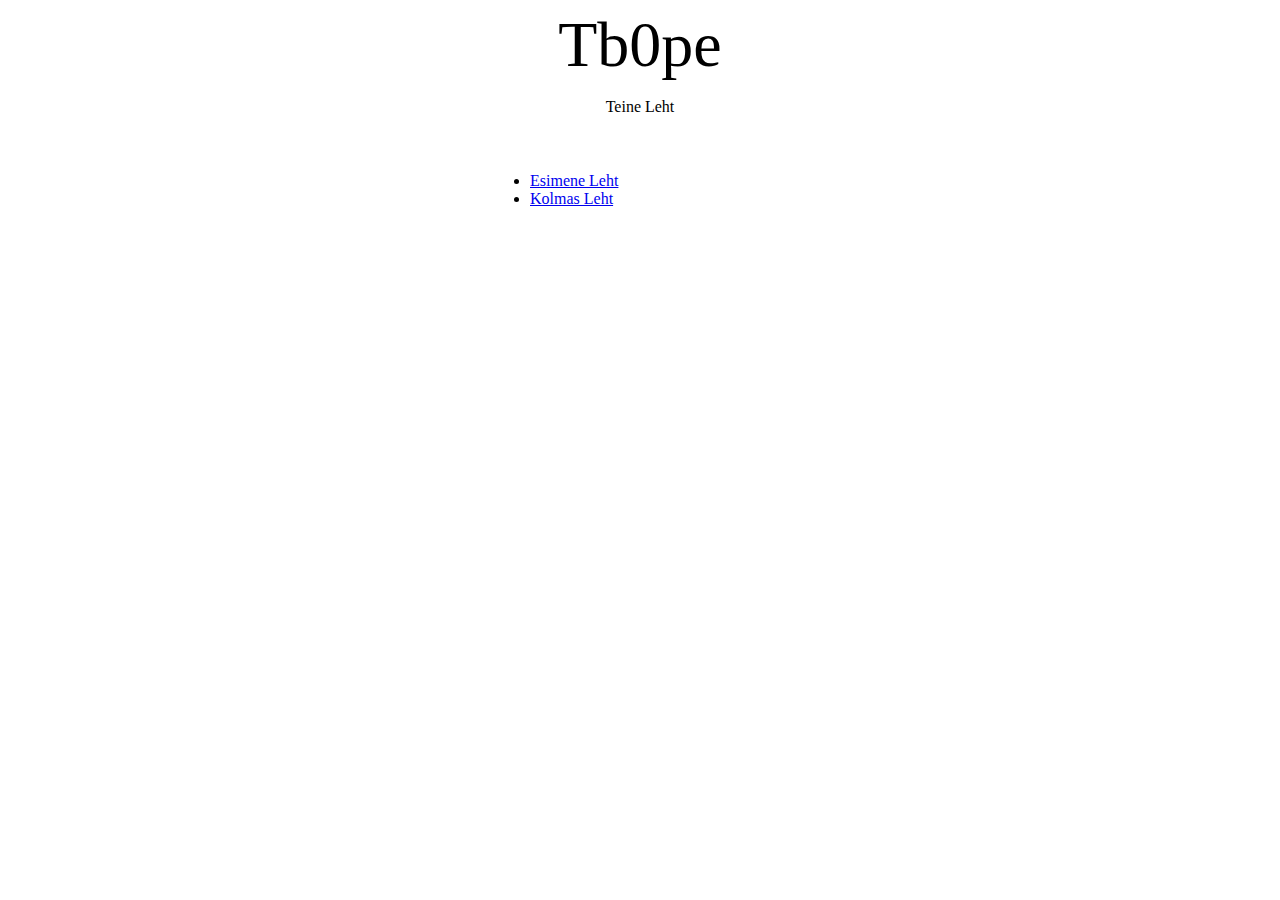
==== veebileht/index2.html @ bbf73b79 "on loodud kaust veebilehele failidega" ====
<!DOCTYPE html>
<html lang="en">
<head>
    <meta charset="UTF-8">
    <meta name="viewport" content="width=device-width, initial-scale=1.0">
    <title>Tb0pe</title>
    <link href="index2_style.css" rel="stylesheet" type="text/css" />
</head>
<body>
    <div class="meeskonna_konteiner">
        <p class="meeskond">Tb0pe</p>
        <p>Teine Leht</p>
    </div>
    <div class="lingid">
        <ul class="link-nimekiri">
            <li><a href="index.html">Esimene Leht</a></li>
            <li><a href="index3.html">Kolmas Leht</a></li>
          </ul>
    </div>
    <script src="script.js"></script>
</body>
</html>
---- veebileht/index2_style.css ----
html {
    height: 100%;
    width: 100%;
  }

.meeskonna_konteiner {
    text-align: center;
    margin-bottom: 20px;
}

.meeskond {
    font-size: 4rem;
    margin: 0;
}

.lingid {
    width: 300px;
    margin: 0 auto;
    padding: 20px;
}

.link-list {
    list-style: none;
    padding: 0;
    margin: 0;
}

.link-list li {
    margin-bottom: 10px;
  }
  
.link-list a {
    text-decoration: none;
    color: #007bff;
    font-size: 16px;
}
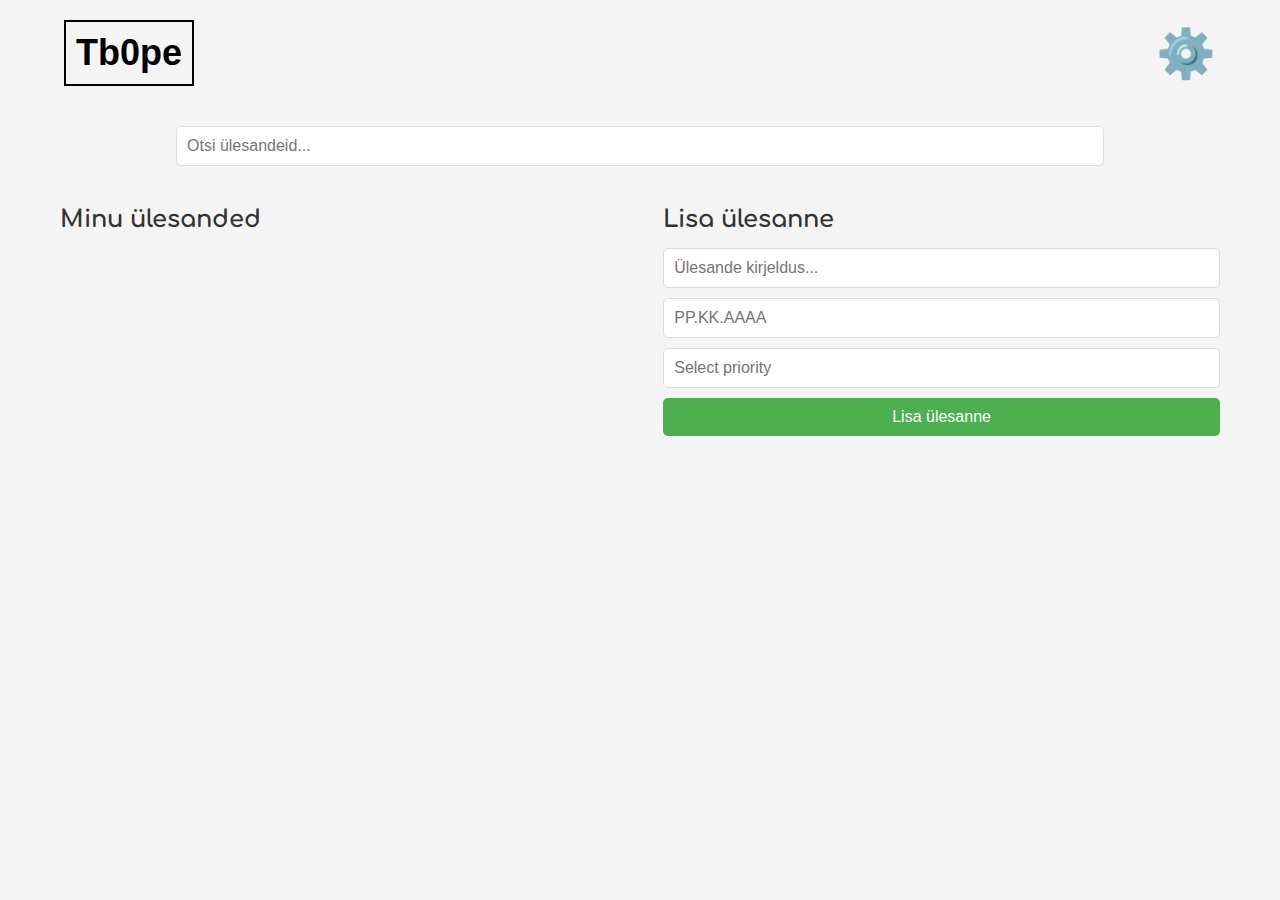
==== commit 51ede87c: "uuendatud index2.html koos cssi ja jsga" ====
--- a/veebileht/index2.html
+++ b/veebileht/index2.html
@@ -3,20 +3,49 @@
 <head>
     <meta charset="UTF-8">
     <meta name="viewport" content="width=device-width, initial-scale=1.0">
-    <title>Tb0pe</title>
-    <link href="index2_style.css" rel="stylesheet" type="text/css" />
+    <title>To-Do List</title>
+    <link rel="preconnect" href="https://fonts.googleapis.com">
+    <link rel="preconnect" href="https://fonts.gstatic.com" crossorigin>
+    <link href="https://fonts.googleapis.com/css2?family=Comfortaa:wght@300..700&display=swap" rel="stylesheet">
+    <link rel="stylesheet" href="css/index2_style.css">
+    <link rel="stylesheet" href="css/ühinestiil.css">
 </head>
 <body>
-    <div class="meeskonna_konteiner">
-        <p class="meeskond">Tb0pe</p>
-        <p>Teine Leht</p>
+    <header>
+        <a href="index.html" class="logo">Tb0pe</a>
+        <div class="settings-icon">⚙️</div>
+    </header>
+    <div class="container">
+        <search>
+            <input type="text" id="search" placeholder="Otsi ülesandeid..." oninput="searchTasks()">
+        </search>
+
+        <main>
+            <div class="main-content">
+                <!-- Vasak plokk ülesannete jaoks -->
+                <div class="tasks-list">
+                    <h2>Minu ülesanded</h2>
+                    <ul id="task-list"></ul>
+                </div>
+
+                <!-- Parem plokk ülesannete lisamiseks -->
+                <div class="add-task">
+                    <h2>Lisa ülesanne</h2>
+                    <input type="text" id="new-task" placeholder="Ülesande kirjeldus...">
+                    <input type="text" id="task-date" placeholder="PP.KK.AAAA" onfocus="this.type='date'" onblur="this.type='text'">
+                    <!-- Prioriteet -->
+                    <input type="text" id="priority" placeholder="Select priority" readonly onclick="togglePriority()">
+                    <div id="priority-options" class="priority-options">
+                        <div class="priority-option" onclick="setPriority('low')">Low</div>
+                        <div class="priority-option" onclick="setPriority('medium')">Medium</div>
+                        <div class="priority-option" onclick="setPriority('high')">High</div>
+                    </div>
+                    <button onclick="addTask()">Lisa ülesanne</button>
+                </div>
+            </div>
+        </main>
     </div>
-    <div class="lingid">
-        <ul class="link-nimekiri">
-            <li><a href="index.html">Esimene Leht</a></li>
-            <li><a href="index3.html">Kolmas Leht</a></li>
-          </ul>
-    </div>
+
     <script src="script.js"></script>
 </body>
 </html>--- a/veebileht/css/index2_style.css
+++ b/veebileht/css/index2_style.css
@@ -0,0 +1,216 @@
+/* Основные стили */
+* {
+    margin: 0;
+    padding: 0;
+    box-sizing: border-box;
+}
+
+body {
+    color: #333;
+}
+
+header {
+    display: flex;
+    justify-content: space-between;
+    width: 90%;
+    align-items: center;
+    margin: auto;
+    margin-top: 20px;
+    margin-bottom: 20px;
+}
+
+.logo {
+    font-family: Arial, sans-serif;
+    font-size: 36px;    
+    font-weight: bold;
+    border: 2px solid black;
+    padding: 10px;
+    text-align: center;
+    transition: transform 0.5s ease;
+}
+
+.logo:hover {
+    transform: scale(1.1) rotate(5deg);
+}
+
+.settings-icon {
+    font-size: 48px;
+    cursor: pointer;
+    transition: transform 0.5s ease;
+}
+
+.settings-icon:hover {
+    transform: rotate(360deg);
+}
+
+.container {
+    max-width: 1200px;
+    margin: 0 auto;
+    padding: 20px;
+}
+
+search {
+    text-align: center;
+    margin-bottom: 20px;
+}
+
+#search {
+    width: 80%;
+    padding: 10px;
+    font-size: 16px;
+    border-radius: 5px;
+    border: 1px solid #ddd;
+    margin-bottom: 20px;
+}
+
+.main-content {
+    display: flex;
+    justify-content: space-between;
+}
+
+.tasks-list, .add-task {
+    width: 48%;
+}
+
+h2 {
+    font-size: 24px;
+    margin-bottom: 15px;
+}
+
+ul {
+    list-style-type: none;
+}
+
+li {
+    background-color: #fff;
+    padding: 15px;
+    margin-bottom: 10px;
+    border-radius: 5px;
+    display: flex;
+    justify-content: space-between;
+    align-items: center;
+    box-shadow: 0 0 10px rgba(0, 0, 0, 0.1);
+}
+
+li button {
+    background-color: #f44336;
+    color: white;
+    border: none;
+    padding: 5px 10px;
+    border-radius: 5px;
+    cursor: pointer;
+    width: 20%;
+}
+
+li button:hover {
+    background-color: #d32f2f;
+}
+
+/* Стили для формы добавления */
+input[type="text"] {
+    width: 100%;
+    padding: 10px;
+    margin-bottom: 10px;
+    font-size: 16px;
+    border: 1px solid #ddd;
+    border-radius: 5px;
+}
+
+input[type="date"] {
+    width: 100%;
+    padding: 10px;
+    margin-bottom: 10px;
+    font-size: 16px;
+    border: 1px solid #ddd;
+    border-radius: 5px;
+}
+
+button {
+    width: 100%;
+    padding: 10px;
+    background-color: #4CAF50;
+    color: white;
+    border: none;
+    border-radius: 5px;
+    font-size: 16px;
+    cursor: pointer;
+    
+}
+
+button:hover {
+    background-color: #45a049;
+    transition: 0.5s;
+}
+
+#priority {
+    width: 100%;
+    padding: 10px;
+    margin-bottom: 10px;
+    font-size: 16px;
+    border: 1px solid #ddd;
+    border-radius: 5px;
+    cursor: pointer;
+}
+
+#priority-options {
+    display: none;
+    background-color: #fff;
+    border-radius: 5px;
+    box-shadow: 0 0 10px rgba(0, 0, 0, 0.1);
+    position: absolute;
+    width: 10%;
+    z-index: 1;
+}
+
+.priority-option {
+    padding: 10px;
+    cursor: pointer;
+    border-bottom: 1px solid #ddd;
+}
+
+.priority-option:hover {
+    background-color: #f0f0f0;
+}
+
+/* Стили для задания */
+.task-priority {
+    font-weight: bold;
+    margin-bottom: 5px;
+    text-transform: capitalize;
+}
+
+.task-date {
+    color: #555;
+    margin-bottom: 10px;
+}
+
+.task-name {
+    font-size: 16px;
+    margin-bottom: 5px;
+}
+
+/* Стили для списка задач */
+.tasks-list ul {
+    padding: 0;
+}
+
+.tasks-list li {
+    display: flex;
+    flex-direction: column;
+    align-items: flex-start;
+    padding: 10px;
+    margin-bottom: 10px;
+    background-color: #fff;
+    border-radius: 5px;
+    box-shadow: 0 0 5px rgba(0, 0, 0, 0.1);
+}
+
+.tasks-list li button {
+    align-self: flex-start;
+    margin-top: 10px;
+    background-color: #f44336;
+}
+
+.tasks-list li button:hover {
+    background-color: #d32f2f;
+}--- a/veebileht/css/ühinestiil.css
+++ b/veebileht/css/ühinestiil.css
@@ -0,0 +1,27 @@
+body {
+    margin: 0;
+    font-family: "Comfortaa", sans-serif;
+    background-color: #f4f4f4;
+    animation: fadeIn 1.5s ease;
+}
+
+@keyframes fadeIn {
+    from {
+        opacity: 0;
+    }
+    to {
+        opacity: 1;
+    }
+}
+
+a {
+    text-decoration: none;
+    color: black;
+}
+
+a.logo:hover,
+a.logo:active,
+a.logo:focus {
+    color: black;
+    outline: none;
+}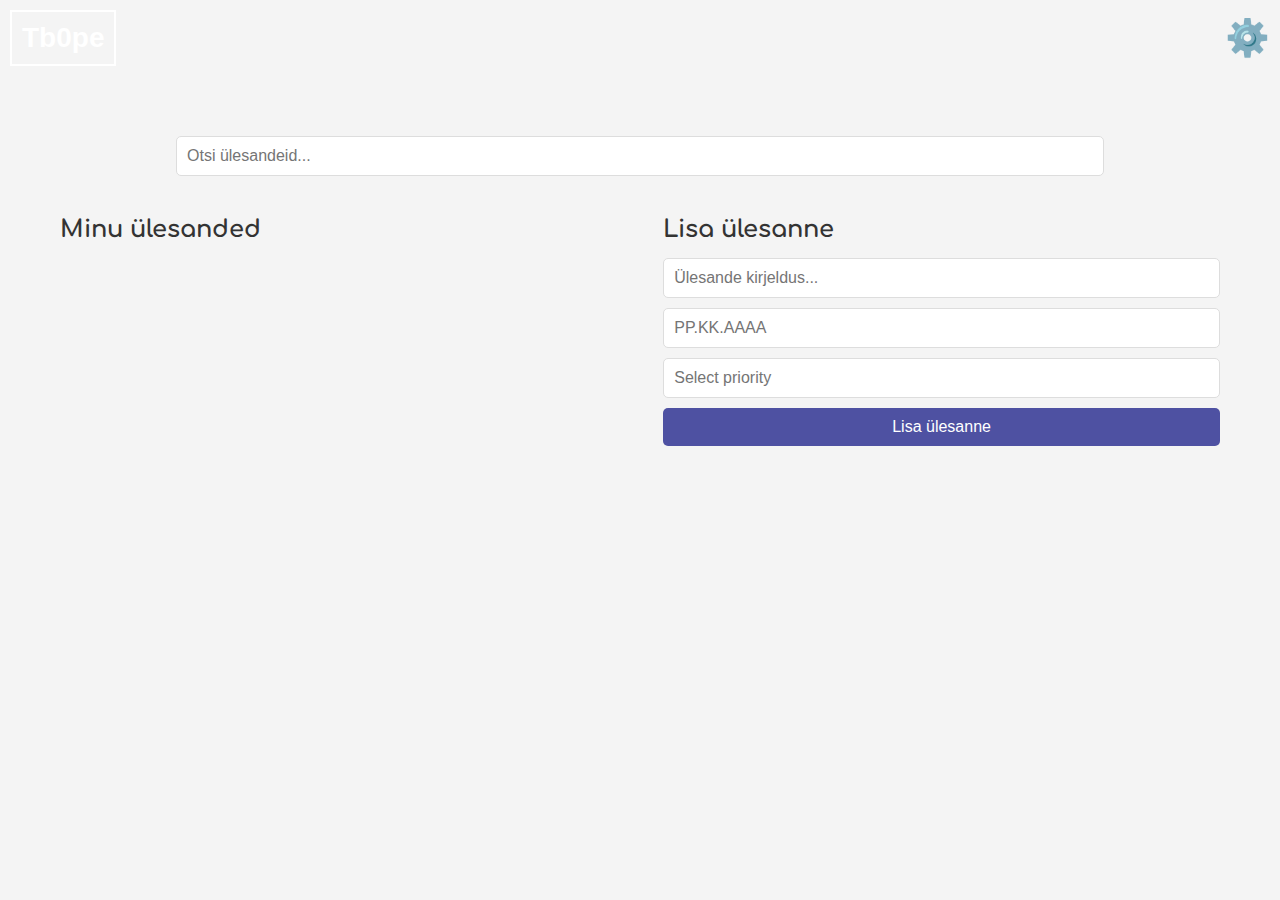
==== commit b5a0278b: "kõik ajsad kokku pandud" ====
--- a/veebileht/index2.html
+++ b/veebileht/index2.html
@@ -16,9 +16,9 @@
         <div class="settings-icon">⚙️</div>
     </header>
     <div class="container">
-        <search>
+        <div class="search">
             <input type="text" id="search" placeholder="Otsi ülesandeid..." oninput="searchTasks()">
-        </search>
+        </div>
 
         <main>
             <div class="main-content">
--- a/veebileht/css/index2_style.css
+++ b/veebileht/css/index2_style.css
@@ -1,4 +1,4 @@
-/* Основные стили */
+/* Peamised stiilid */
 * {
     margin: 0;
     padding: 0;
@@ -12,29 +12,32 @@
 header {
     display: flex;
     justify-content: space-between;
-    width: 90%;
+    width: 100%;
     align-items: center;
-    margin: auto;
-    margin-top: 20px;
-    margin-bottom: 20px;
+    background-image: url(https://external-content.duckduckgo.com/iu/?u=https%3A%2F%2Fstatic.vecteezy.com%2Fsystem%2Fresources%2Fpreviews%2F006%2F852%2F804%2Foriginal%2Fabstract-blue-background-simple-design-for-your-website-free-vector.jpg&f=1&nofb=1&ipt=b3710a97e366633b135bb7836e1b0a0725922ea2e76a0a73d60500c07bd545ca&ipo=images);
+    background-size: cover;
+    background-position: center;
+    padding: 10px;
 }
 
 .logo {
     font-family: Arial, sans-serif;
-    font-size: 36px;    
+    font-size: 28px;    
     font-weight: bold;
-    border: 2px solid black;
+    border: 2px solid white;
     padding: 10px;
     text-align: center;
-    transition: transform 0.5s ease;
+    transition: transform 0.5s ease, background-color 0.5s ease;
 }
 
 .logo:hover {
     transform: scale(1.1) rotate(5deg);
+    background-color: #7c7fcb;
+    border: 2px solid black;
 }
 
 .settings-icon {
-    font-size: 48px;
+    font-size: 36px;
     cursor: pointer;
     transition: transform 0.5s ease;
 }
@@ -47,9 +50,10 @@
     max-width: 1200px;
     margin: 0 auto;
     padding: 20px;
-}
-
-search {
+    padding-top: 60px;
+}
+
+.search {
     text-align: center;
     margin-bottom: 20px;
 }
@@ -106,7 +110,7 @@
     background-color: #d32f2f;
 }
 
-/* Стили для формы добавления */
+/* Lisavormi stiilid */
 input[type="text"] {
     width: 100%;
     padding: 10px;
@@ -128,7 +132,7 @@
 button {
     width: 100%;
     padding: 10px;
-    background-color: #4CAF50;
+    background-color: #4e51a2;
     color: white;
     border: none;
     border-radius: 5px;
@@ -138,7 +142,7 @@
 }
 
 button:hover {
-    background-color: #45a049;
+    background-color: #2e2d79;
     transition: 0.5s;
 }
 
@@ -172,7 +176,7 @@
     background-color: #f0f0f0;
 }
 
-/* Стили для задания */
+/* Ülesannete stiilid */
 .task-priority {
     font-weight: bold;
     margin-bottom: 5px;
@@ -189,7 +193,7 @@
     margin-bottom: 5px;
 }
 
-/* Стили для списка задач */
+/* Ülesannete loetelu stiilid */
 .tasks-list ul {
     padding: 0;
 }
--- a/veebileht/css/ühinestiil.css
+++ b/veebileht/css/ühinestiil.css
@@ -16,7 +16,7 @@
 
 a {
     text-decoration: none;
-    color: black;
+    color: white;
 }
 
 a.logo:hover,
